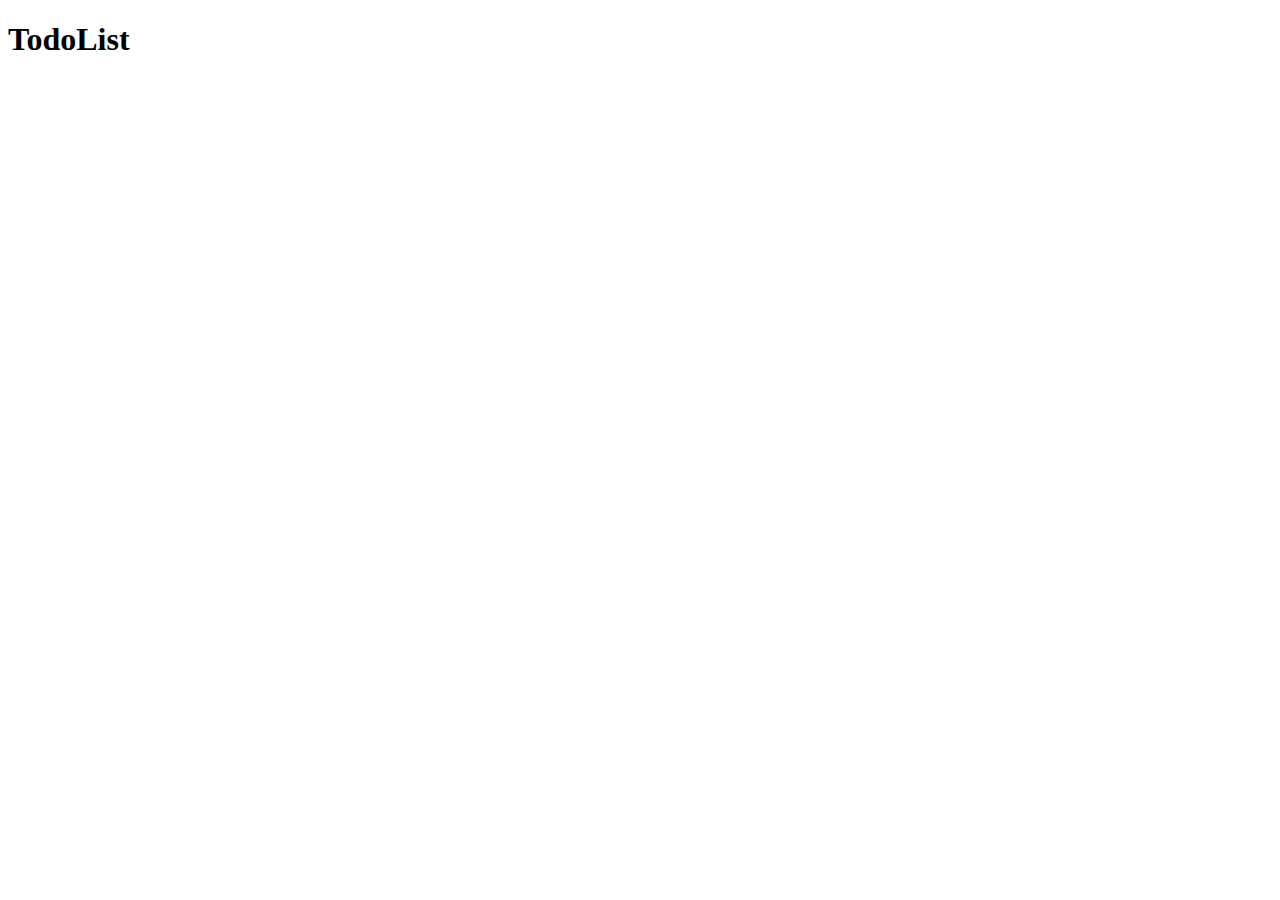
==== week5/index.html @ 128d04d2 "counter commit" ====
<!DOCTYPE html>

<html lang="ko">

<head>

 <title>TodoList</title>

 <link rel="stylesheet" href="./style.css">

</head>

<body>

 <h1>TodoList</h1>
 <div id="root"></div>
 <script src="app.js"></script>

</body>

</html>
---- week5/style.css ----
.line { text-decoration: line-through; }
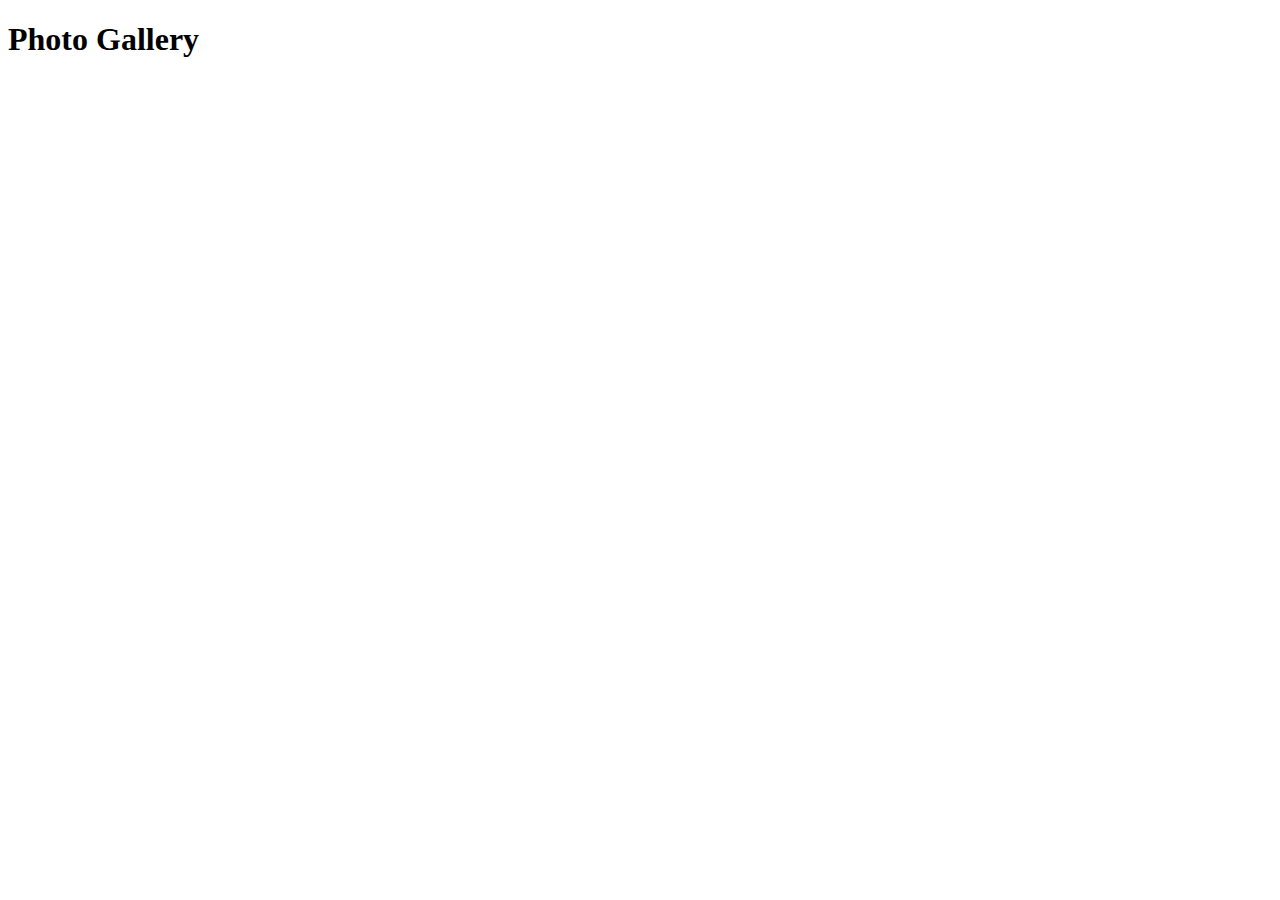
==== commit 6c384bcd: "wil commit" ====
--- a/week5/index.html
+++ b/week5/index.html
@@ -4,15 +4,14 @@
 
 <head>
 
- <title>TodoList</title>
-
+ <title>Photo Gallery</title>
  <link rel="stylesheet" href="./style.css">
-
+ 
 </head>
 
 <body>
 
- <h1>TodoList</h1>
+ <h1>Photo Gallery</h1>
  <div id="root"></div>
  <script src="app.js"></script>
 
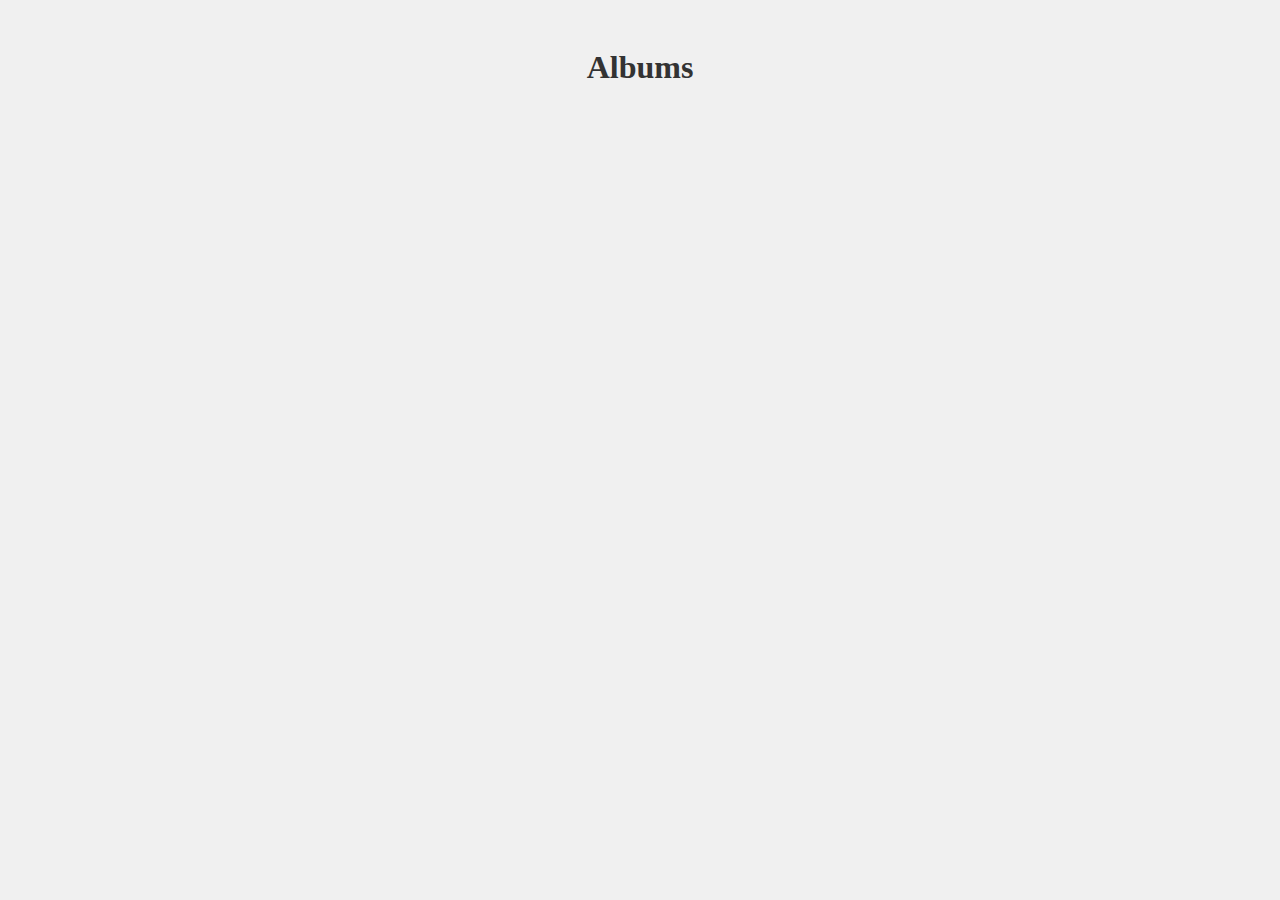
==== commit 4ac6a6d8: "wil commit" ====
--- a/week5/index.html
+++ b/week5/index.html
@@ -4,14 +4,14 @@
 
 <head>
 
- <title>Photo Gallery</title>
+ <title>Albums</title>
  <link rel="stylesheet" href="./style.css">
- 
+
 </head>
 
 <body>
 
- <h1>Photo Gallery</h1>
+ <h1>Albums</h1>
  <div id="root"></div>
  <script src="app.js"></script>
 
--- a/week5/style.css
+++ b/week5/style.css
@@ -1 +1,28 @@
-.line { text-decoration: line-through; }+body {
+    background-color: #f0f0f0;
+    padding: 20px;
+    text-align: center;
+  }
+  
+  h1 {
+    color: #333;
+  }
+  
+  #root {
+    display: flex;
+    flex-wrap: wrap;
+    justify-content: center;
+  }
+  
+  .album {
+    background-color: white;
+    border: 1px solid #ccc;
+    padding: 10px;
+    margin: 10px;
+    width: 300px;
+  }
+  
+  h2 {
+    font-size: 1em;
+    color: #555;
+  }